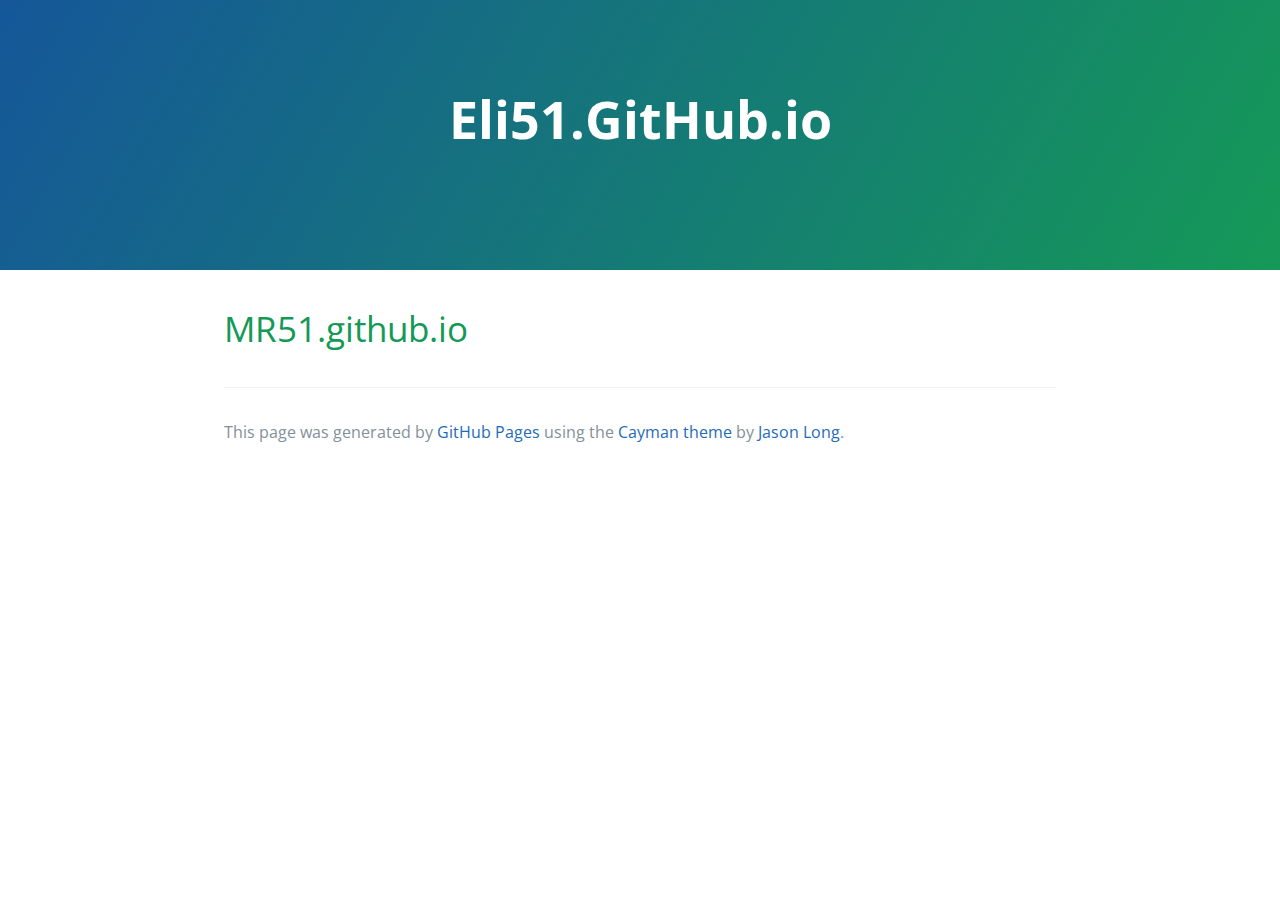
==== index.html @ c72d7567 "Replace master branch with page content via GitHub" ====
<!DOCTYPE html>
<html lang="en-us">
  <head>
    <meta charset="UTF-8">
    <title>Eli51.GitHub.io by Eli51</title>
    <meta name="viewport" content="width=device-width, initial-scale=1">
    <link rel="stylesheet" type="text/css" href="stylesheets/normalize.css" media="screen">
    <link href='https://fonts.googleapis.com/css?family=Open+Sans:400,700' rel='stylesheet' type='text/css'>
    <link rel="stylesheet" type="text/css" href="stylesheets/stylesheet.css" media="screen">
    <link rel="stylesheet" type="text/css" href="stylesheets/github-light.css" media="screen">
  </head>
  <body>
    <section class="page-header">
      <h1 class="project-name">Eli51.GitHub.io</h1>
      <h2 class="project-tagline"></h2>
    </section>

    <section class="main-content">
      <h1>
<a id="mr51githubio" class="anchor" href="#mr51githubio" aria-hidden="true"><span aria-hidden="true" class="octicon octicon-link"></span></a>MR51.github.io</h1>

      <footer class="site-footer">

        <span class="site-footer-credits">This page was generated by <a href="https://pages.github.com">GitHub Pages</a> using the <a href="https://github.com/jasonlong/cayman-theme">Cayman theme</a> by <a href="https://twitter.com/jasonlong">Jason Long</a>.</span>
      </footer>

    </section>

  
  </body>
</html>
---- stylesheets/stylesheet.css ----
* {
  box-sizing: border-box; }

body {
  padding: 0;
  margin: 0;
  font-family: "Open Sans", "Helvetica Neue", Helvetica, Arial, sans-serif;
  font-size: 16px;
  line-height: 1.5;
  color: #606c71; }

a {
  color: #1e6bb8;
  text-decoration: none; }
  a:hover {
    text-decoration: underline; }

.btn {
  display: inline-block;
  margin-bottom: 1rem;
  color: rgba(255, 255, 255, 0.7);
  background-color: rgba(255, 255, 255, 0.08);
  border-color: rgba(255, 255, 255, 0.2);
  border-style: solid;
  border-width: 1px;
  border-radius: 0.3rem;
  transition: color 0.2s, background-color 0.2s, border-color 0.2s; }
  .btn + .btn {
    margin-left: 1rem; }

.btn:hover {
  color: rgba(255, 255, 255, 0.8);
  text-decoration: none;
  background-color: rgba(255, 255, 255, 0.2);
  border-color: rgba(255, 255, 255, 0.3); }

@media screen and (min-width: 64em) {
  .btn {
    padding: 0.75rem 1rem; } }

@media screen and (min-width: 42em) and (max-width: 64em) {
  .btn {
    padding: 0.6rem 0.9rem;
    font-size: 0.9rem; } }

@media screen and (max-width: 42em) {
  .btn {
    display: block;
    width: 100%;
    padding: 0.75rem;
    font-size: 0.9rem; }
    .btn + .btn {
      margin-top: 1rem;
      margin-left: 0; } }

.page-header {
  color: #fff;
  text-align: center;
  background-color: #159957;
  background-image: linear-gradient(120deg, #155799, #159957); }

@media screen and (min-width: 64em) {
  .page-header {
    padding: 5rem 6rem; } }

@media screen and (min-width: 42em) and (max-width: 64em) {
  .page-header {
    padding: 3rem 4rem; } }

@media screen and (max-width: 42em) {
  .page-header {
    padding: 2rem 1rem; } }

.project-name {
  margin-top: 0;
  margin-bottom: 0.1rem; }

@media screen and (min-width: 64em) {
  .project-name {
    font-size: 3.25rem; } }

@media screen and (min-width: 42em) and (max-width: 64em) {
  .project-name {
    font-size: 2.25rem; } }

@media screen and (max-width: 42em) {
  .project-name {
    font-size: 1.75rem; } }

.project-tagline {
  margin-bottom: 2rem;
  font-weight: normal;
  opacity: 0.7; }

@media screen and (min-width: 64em) {
  .project-tagline {
    font-size: 1.25rem; } }

@media screen and (min-width: 42em) and (max-width: 64em) {
  .project-tagline {
    font-size: 1.15rem; } }

@media screen and (max-width: 42em) {
  .project-tagline {
    font-size: 1rem; } }

.main-content :first-child {
  margin-top: 0; }
.main-content img {
  max-width: 100%; }
.main-content h1, .main-content h2, .main-content h3, .main-content h4, .main-content h5, .main-content h6 {
  margin-top: 2rem;
  margin-bottom: 1rem;
  font-weight: normal;
  color: #159957; }
.main-content p {
  margin-bottom: 1em; }
.main-content code {
  padding: 2px 4px;
  font-family: Consolas, "Liberation Mono", Menlo, Courier, monospace;
  font-size: 0.9rem;
  color: #383e41;
  background-color: #f3f6fa;
  border-radius: 0.3rem; }
.main-content pre {
  padding: 0.8rem;
  margin-top: 0;
  margin-bottom: 1rem;
  font: 1rem Consolas, "Liberation Mono", Menlo, Courier, monospace;
  color: #567482;
  word-wrap: normal;
  background-color: #f3f6fa;
  border: solid 1px #dce6f0;
  border-radius: 0.3rem; }
  .main-content pre > code {
    padding: 0;
    margin: 0;
    font-size: 0.9rem;
    color: #567482;
    word-break: normal;
    white-space: pre;
    background: transparent;
    border: 0; }
.main-content .highlight {
  margin-bottom: 1rem; }
  .main-content .highlight pre {
    margin-bottom: 0;
    word-break: normal; }
.main-content .highlight pre, .main-content pre {
  padding: 0.8rem;
  overflow: auto;
  font-size: 0.9rem;
  line-height: 1.45;
  border-radius: 0.3rem; }
.main-content pre code, .main-content pre tt {
  display: inline;
  max-width: initial;
  padding: 0;
  margin: 0;
  overflow: initial;
  line-height: inherit;
  word-wrap: normal;
  background-color: transparent;
  border: 0; }
  .main-content pre code:before, .main-content pre code:after, .main-content pre tt:before, .main-content pre tt:after {
    content: normal; }
.main-content ul, .main-content ol {
  margin-top: 0; }
.main-content blockquote {
  padding: 0 1rem;
  margin-left: 0;
  color: #819198;
  border-left: 0.3rem solid #dce6f0; }
  .main-content blockquote > :first-child {
    margin-top: 0; }
  .main-content blockquote > :last-child {
    margin-bottom: 0; }
.main-content table {
  display: block;
  width: 100%;
  overflow: auto;
  word-break: normal;
  word-break: keep-all; }
  .main-content table th {
    font-weight: bold; }
  .main-content table th, .main-content table td {
    padding: 0.5rem 1rem;
    border: 1px solid #e9ebec; }
.main-content dl {
  padding: 0; }
  .main-content dl dt {
    padding: 0;
    margin-top: 1rem;
    font-size: 1rem;
    font-weight: bold; }
  .main-content dl dd {
    padding: 0;
    margin-bottom: 1rem; }
.main-content hr {
  height: 2px;
  padding: 0;
  margin: 1rem 0;
  background-color: #eff0f1;
  border: 0; }

@media screen and (min-width: 64em) {
  .main-content {
    max-width: 64rem;
    padding: 2rem 6rem;
    margin: 0 auto;
    font-size: 1.1rem; } }

@media screen and (min-width: 42em) and (max-width: 64em) {
  .main-content {
    padding: 2rem 4rem;
    font-size: 1.1rem; } }

@media screen and (max-width: 42em) {
  .main-content {
    padding: 2rem 1rem;
    font-size: 1rem; } }

.site-footer {
  padding-top: 2rem;
  margin-top: 2rem;
  border-top: solid 1px #eff0f1; }

.site-footer-owner {
  display: block;
  font-weight: bold; }

.site-footer-credits {
  color: #819198; }

@media screen and (min-width: 64em) {
  .site-footer {
    font-size: 1rem; } }

@media screen and (min-width: 42em) and (max-width: 64em) {
  .site-footer {
    font-size: 1rem; } }

@media screen and (max-width: 42em) {
  .site-footer {
    font-size: 0.9rem; } }
---- stylesheets/github-light.css ----
/*
The MIT License (MIT)

Copyright (c) 2016 GitHub, Inc.

Permission is hereby granted, free of charge, to any person obtaining a copy
of this software and associated documentation files (the "Software"), to deal
in the Software without restriction, including without limitation the rights
to use, copy, modify, merge, publish, distribute, sublicense, and/or sell
copies of the Software, and to permit persons to whom the Software is
furnished to do so, subject to the following conditions:

The above copyright notice and this permission notice shall be included in all
copies or substantial portions of the Software.

THE SOFTWARE IS PROVIDED "AS IS", WITHOUT WARRANTY OF ANY KIND, EXPRESS OR
IMPLIED, INCLUDING BUT NOT LIMITED TO THE WARRANTIES OF MERCHANTABILITY,
FITNESS FOR A PARTICULAR PURPOSE AND NONINFRINGEMENT. IN NO EVENT SHALL THE
AUTHORS OR COPYRIGHT HOLDERS BE LIABLE FOR ANY CLAIM, DAMAGES OR OTHER
LIABILITY, WHETHER IN AN ACTION OF CONTRACT, TORT OR OTHERWISE, ARISING FROM,
OUT OF OR IN CONNECTION WITH THE SOFTWARE OR THE USE OR OTHER DEALINGS IN THE
SOFTWARE.

*/

.pl-c /* comment */ {
  color: #969896;
}

.pl-c1 /* constant, variable.other.constant, support, meta.property-name, support.constant, support.variable, meta.module-reference, markup.raw, meta.diff.header */,
.pl-s .pl-v /* string variable */ {
  color: #0086b3;
}

.pl-e /* entity */,
.pl-en /* entity.name */ {
  color: #795da3;
}

.pl-smi /* variable.parameter.function, storage.modifier.package, storage.modifier.import, storage.type.java, variable.other */,
.pl-s .pl-s1 /* string source */ {
  color: #333;
}

.pl-ent /* entity.name.tag */ {
  color: #63a35c;
}

.pl-k /* keyword, storage, storage.type */ {
  color: #a71d5d;
}

.pl-s /* string */,
.pl-pds /* punctuation.definition.string, string.regexp.character-class */,
.pl-s .pl-pse .pl-s1 /* string punctuation.section.embedded source */,
.pl-sr /* string.regexp */,
.pl-sr .pl-cce /* string.regexp constant.character.escape */,
.pl-sr .pl-sre /* string.regexp source.ruby.embedded */,
.pl-sr .pl-sra /* string.regexp string.regexp.arbitrary-repitition */ {
  color: #183691;
}

.pl-v /* variable */ {
  color: #ed6a43;
}

.pl-id /* invalid.deprecated */ {
  color: #b52a1d;
}

.pl-ii /* invalid.illegal */ {
  color: #f8f8f8;
  background-color: #b52a1d;
}

.pl-sr .pl-cce /* string.regexp constant.character.escape */ {
  font-weight: bold;
  color: #63a35c;
}

.pl-ml /* markup.list */ {
  color: #693a17;
}

.pl-mh /* markup.heading */,
.pl-mh .pl-en /* markup.heading entity.name */,
.pl-ms /* meta.separator */ {
  font-weight: bold;
  color: #1d3e81;
}

.pl-mq /* markup.quote */ {
  color: #008080;
}

.pl-mi /* markup.italic */ {
  font-style: italic;
  color: #333;
}

.pl-mb /* markup.bold */ {
  font-weight: bold;
  color: #333;
}

.pl-md /* markup.deleted, meta.diff.header.from-file */ {
  color: #bd2c00;
  background-color: #ffecec;
}

.pl-mi1 /* markup.inserted, meta.diff.header.to-file */ {
  color: #55a532;
  background-color: #eaffea;
}

.pl-mdr /* meta.diff.range */ {
  font-weight: bold;
  color: #795da3;
}

.pl-mo /* meta.output */ {
  color: #1d3e81;
}
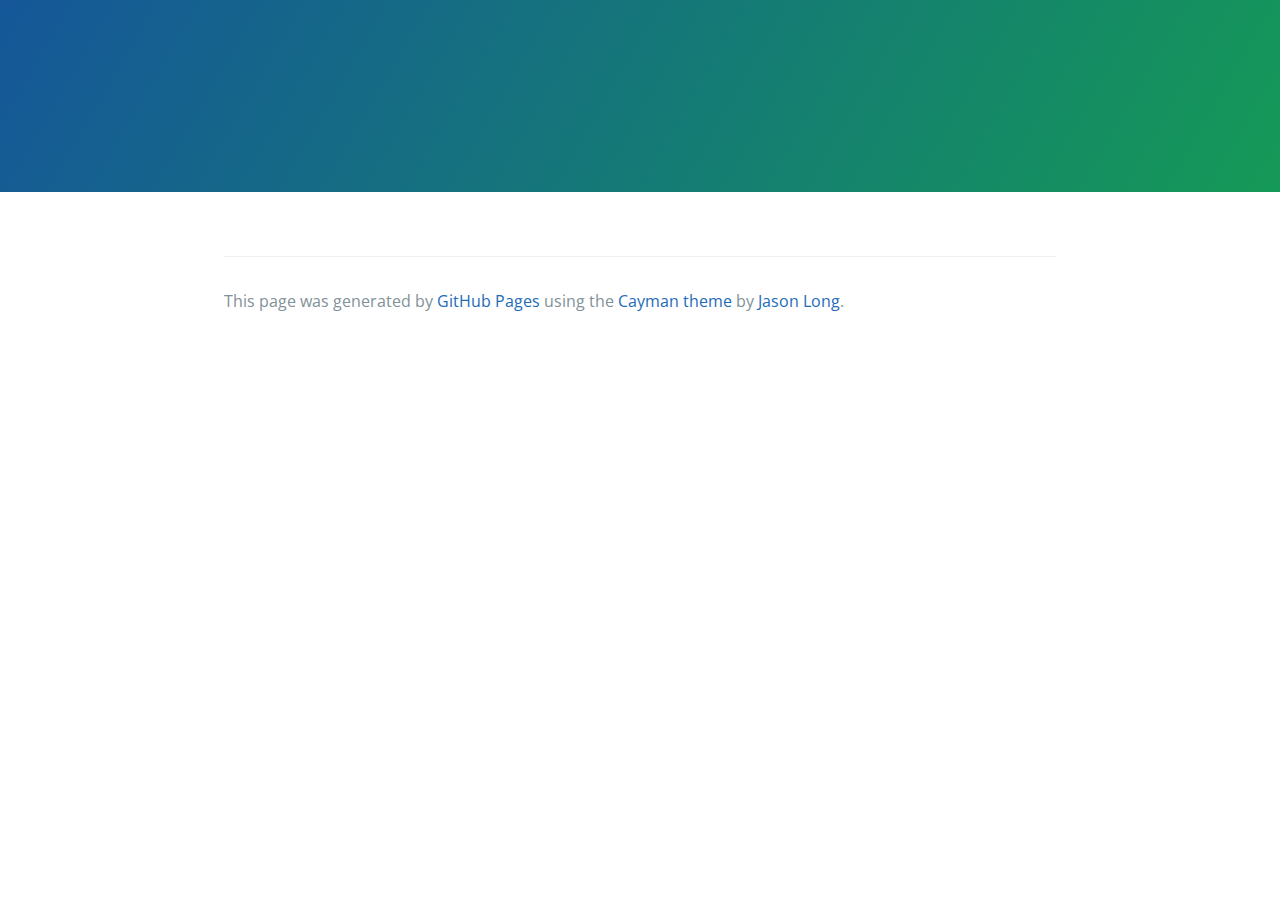
==== commit 4a47c775: "name" ====
--- a/index.html
+++ b/index.html
@@ -2,7 +2,7 @@
 <html lang="en-us">
   <head>
     <meta charset="UTF-8">
-    <title>Eli51.GitHub.io by Eli51</title>
+    <title>码农</title>
     <meta name="viewport" content="width=device-width, initial-scale=1">
     <link rel="stylesheet" type="text/css" href="stylesheets/normalize.css" media="screen">
     <link href='https://fonts.googleapis.com/css?family=Open+Sans:400,700' rel='stylesheet' type='text/css'>
@@ -11,13 +11,13 @@
   </head>
   <body>
     <section class="page-header">
-      <h1 class="project-name">Eli51.GitHub.io</h1>
+      <h1 class="project-name"></h1>
       <h2 class="project-tagline"></h2>
     </section>
 
     <section class="main-content">
       <h1>
-<a id="mr51githubio" class="anchor" href="#mr51githubio" aria-hidden="true"><span aria-hidden="true" class="octicon octicon-link"></span></a>MR51.github.io</h1>
+<a id="eli51githubio" class="anchor" href="#eli51githubio" aria-hidden="true"><span aria-hidden="true" class="octicon octicon-link"></span></a></h1>
 
       <footer class="site-footer">
 
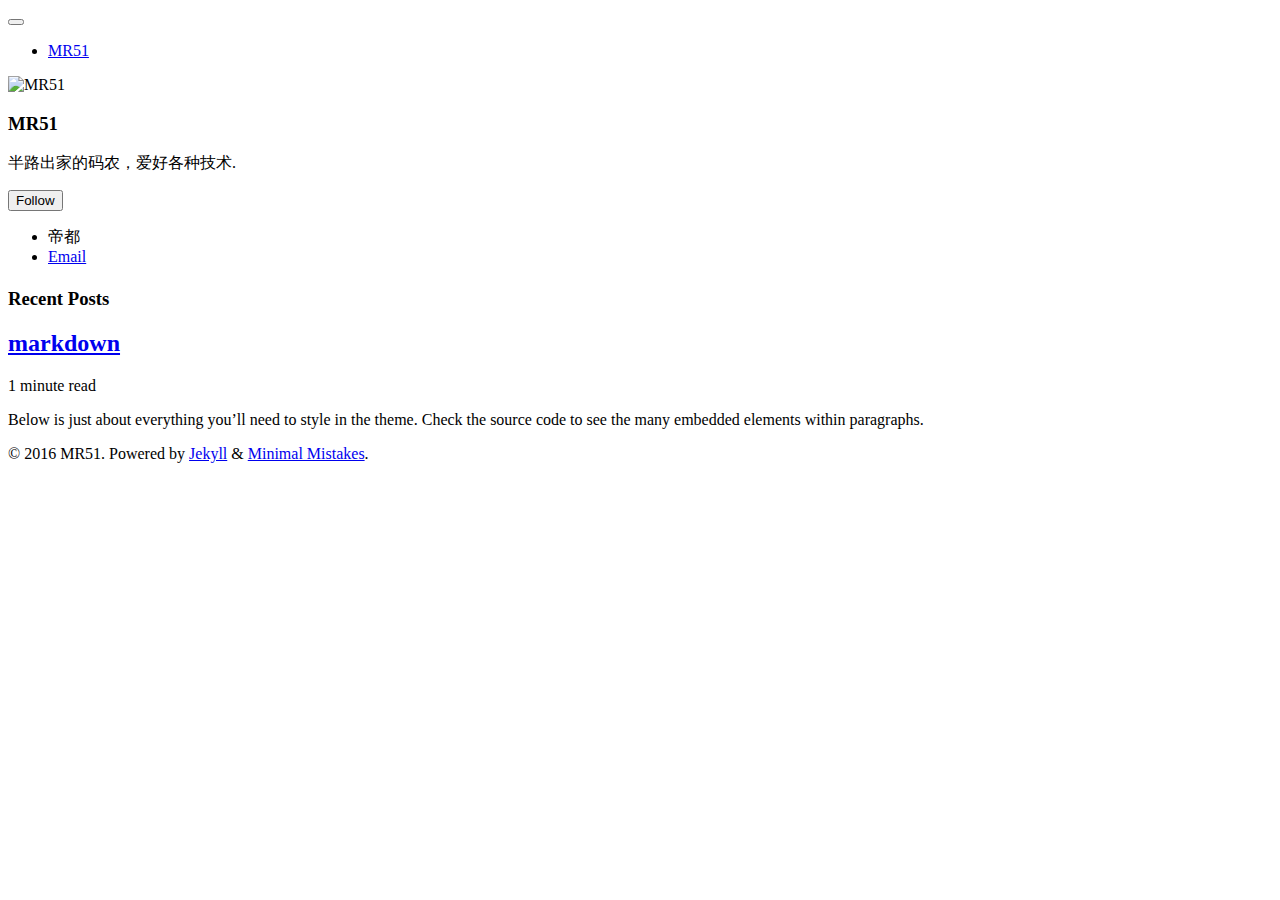
==== commit 5ffc967f: "添加多说" ====
--- a/index.html
+++ b/index.html
@@ -1,31 +1,264 @@
-<!DOCTYPE html>
-<html lang="en-us">
+<!doctype html>
+<html lang="zh" class="no-js">
   <head>
-    <meta charset="UTF-8">
-    <title>码农</title>
-    <meta name="viewport" content="width=device-width, initial-scale=1">
-    <link rel="stylesheet" type="text/css" href="stylesheets/normalize.css" media="screen">
-    <link href='https://fonts.googleapis.com/css?family=Open+Sans:400,700' rel='stylesheet' type='text/css'>
-    <link rel="stylesheet" type="text/css" href="stylesheets/stylesheet.css" media="screen">
-    <link rel="stylesheet" type="text/css" href="stylesheets/github-light.css" media="screen">
+    <meta charset="utf-8">
+
+<!-- begin SEO -->
+
+
+
+
+
+
+
+
+
+<title>MR51</title>
+
+
+
+
+<meta name="description" content="MR51–我不生产代码，我只是一个代码搬运工.">
+
+
+
+
+<meta property="og:locale" content="zh_CN">
+<meta property="og:site_name" content="MR51">
+<meta property="og:title" content="MR51">
+
+
+  <link rel="canonical" href="http://www.apper.me/">
+  <meta property="og:url" content="http://www.apper.me/">
+
+
+
+
+
+
+
+  
+
+  
+
+
+
+
+
+
+
+
+
+
+
+
+  <script type="application/ld+json">
+    {
+      "@context" : "http://schema.org",
+      "@type" : "Person",
+      "name" : "MR51",
+      "url" : "http://www.apper.me",
+      "sameAs" : null
+    }
+  </script>
+
+
+
+
+
+
+<!-- end SEO -->
+
+
+<link href="http://www.apper.me/feed.xml" type="application/atom+xml" rel="alternate" title="MR51 Feed">
+
+<!-- http://t.co/dKP3o1e -->
+<meta name="HandheldFriendly" content="True">
+<meta name="MobileOptimized" content="320">
+<meta name="viewport" content="width=device-width, initial-scale=1.0">
+
+<script>
+  document.documentElement.className = document.documentElement.className.replace(/\bno-js\b/g, '') + ' js ';
+</script>
+
+<!-- For all browsers -->
+<link rel="stylesheet" href="/assets/css/main.css">
+<link rel="shortcut icon" href="/assets/images/favicon.ico" >
+<meta http-equiv="cleartype" content="on">
+    <!-- start custom head snippets -->
+
+<!-- insert favicons. use http://realfavicongenerator.net/ -->
+
+<!-- end custom head snippets -->
   </head>
-  <body>
-    <section class="page-header">
-      <h1 class="project-name"></h1>
-      <h2 class="project-tagline"></h2>
-    </section>
-
-    <section class="main-content">
-      <h1>
-<a id="eli51githubio" class="anchor" href="#eli51githubio" aria-hidden="true"><span aria-hidden="true" class="octicon octicon-link"></span></a></h1>
-
-      <footer class="site-footer">
-
-        <span class="site-footer-credits">This page was generated by <a href="https://pages.github.com">GitHub Pages</a> using the <a href="https://github.com/jasonlong/cayman-theme">Cayman theme</a> by <a href="https://twitter.com/jasonlong">Jason Long</a>.</span>
+
+  <body class="layout--home">
+
+    <!--[if lt IE 9]>
+<div class="notice--danger align-center" style="margin: 0;">You are using an <strong>outdated</strong> browser. Please <a href="http://browsehappy.com/">upgrade your browser</a> to improve your experience.</div>
+<![endif]-->
+    <div class="masthead">
+  <div class="masthead__inner-wrap">
+    <div class="masthead__menu">
+      <nav id="site-nav" class="greedy-nav">
+        <button><div class="navicon"></div></button>
+        <ul class="visible-links">
+          <li class="masthead__menu-item masthead__menu-item--lg"><a href="http://www.apper.me/">MR51</a></li>
+          
+        </ul>
+        <ul class="hidden-links hidden"></ul>
+      </nav>
+    </div>
+  </div>
+</div>
+
+    
+
+
+
+<div id="main" role="main">
+  
+  <div class="sidebar sticky">
+  
+
+<div itemscope itemtype="http://schema.org/Person">
+
+  
+    <div class="author__avatar">
+      
+        <img src="http://www.apper.me/assets/images/bio-photo.jpg" class="author__avatar" alt="MR51" itemprop="image">
+      
+    </div>
+  
+
+  <div class="author__content">
+    <h3 class="author__name" itemprop="name">MR51</h3>
+    
+      <p class="author__bio" itemprop="description">
+        半路出家的码农，爱好各种技术.
+      </p>
+    
+  </div>
+
+  <div class="author__urls-wrapper">
+    <button class="btn btn--inverse">Follow</button>
+    <ul class="author__urls social-icons">
+      
+        <li itemprop="homeLocation" itemscope itemtype="http://schema.org/Place">
+          <i class="fa fa-fw fa-map-marker" aria-hidden="true"></i> 
+          <span itemprop="name"> 帝都 </span>
+        </li>
+      
+      
+      
+      
+      
+        <li>
+          <a href="mailto:mr51@foxmail.com">
+            <i class="fa fa-fw fa-envelope-square" aria-hidden="true"></i>
+            <meta itemprop="email" content="mr51@foxmail.com" />
+            Email
+          </a>
+        </li>
+      
+      
+      
+      
+      
+      
+      
+      
+      
+      
+      
+      
+      
+      
+      
+      
+      
+      
+      
+      
+      
+      
+      
+      
+    </ul>
+  </div>
+</div>
+
+  
+  </div>
+
+
+  <div class="archive">
+    
+      <h1 class="page__title"></h1>
+    
+    <h3 class="archive__subtitle">Recent Posts</h3>
+
+
+  
+
+
+
+<div class="list__item">
+  <article class="archive__item" itemscope itemtype="http://schema.org/CreativeWork">
+    
+    <h2 class="archive__item-title" itemprop="headline">
+      
+        <a href="http://www.apper.me/markdown/" rel="permalink">markdown
+</a>
+      
+    </h2>
+    
+      <p class="page__meta"><i class="fa fa-clock-o" aria-hidden="true"></i> 
+
+
+  
+	  1 minute read
+	
+
+</p>
+    
+    <p class="archive__item-excerpt" itemprop="description">Below is just about everything you’ll need to style in the theme. Check the source code to see the many embedded elements within paragraphs.
+
+</p>
+  </article>
+</div>
+
+
+
+
+  </div>
+</div>
+
+    <div class="page__footer">
+      <footer>
+        <!-- start custom footer snippets -->
+
+<!-- end custom footer snippets -->
+        <!--<div class="page__footer-follow">
+  <ul class="social-icons">
+    
+    
+    
+    
+    
+    <li><a href="http://www.apper.me/feed.xml"><i class="fa fa-fw fa-rss-square" aria-hidden="true"></i> Feed</a></li>
+  </ul>
+</div>-->
+
+<div class="page__footer-copyright">&copy; 2016 MR51. Powered by <a href="http://jekyllrb.com" rel="nofollow">Jekyll</a> &amp; <a href="https://mademistakes.com/work/minimal-mistakes-jekyll-theme/" rel="nofollow">Minimal Mistakes</a>.</div>
       </footer>
-
-    </section>
-
-  
+    </div>
+
+    <script src="http://www.apper.me/assets/js/main.min.js"></script>
+
+
+
+
+
   </body>
 </html>
